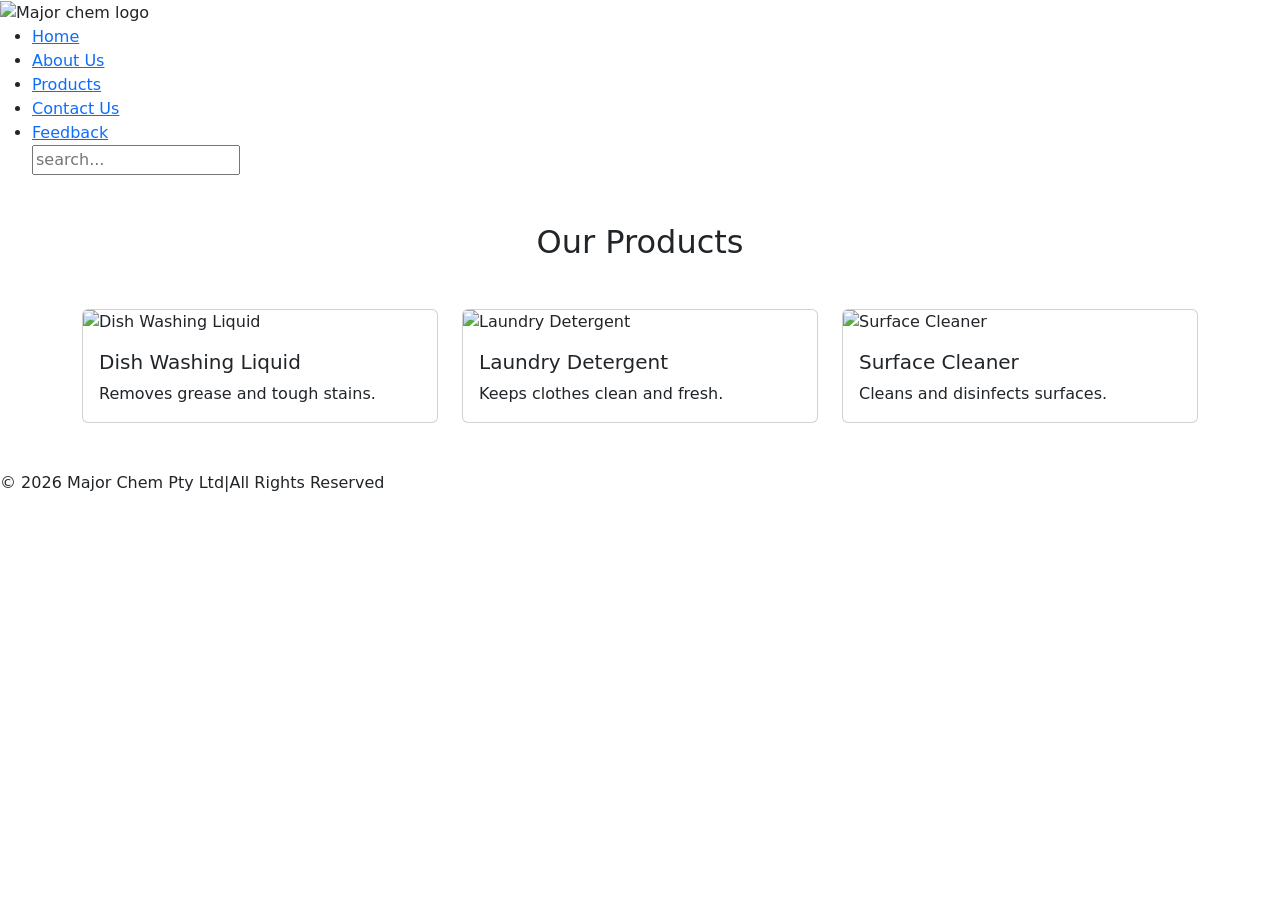
==== product.html @ 1a1cab10 "Add files via upload" ====
<!DOCTYPE html>
<html lang="en">
<head>
    <meta charset="UTF-8">
    <meta name="viewport" content="width=device-width, initial-scale=1.0">
    <title>Products</title>
    <link rel="stylesheet" href="css/style.css">
     <link href="https://cdn.jsdelivr.net/npm/bootstrap@5.3.8/dist/css/bootstrap.min.css" rel="stylesheet" integrity="sha384-sRIl4kxILFvY47J16cr9ZwB07vP4J8+LH7qKQnuqkuIAvNWLzeN8tE5YBujZqJLB" crossorigin="anonymous">
</head>
</head>
<body>
 <header>
    <div class="logo">
      <img src="images/Major chem logo.png" alt="Major chem logo" style="height: 200px">
    </div>
    <nav>
      <ul>
        <li><a href="index.html">Home</a></li>
        <li><a href="about.html">About Us</a></li>
        <li><a href="product.html">Products</a></li>
        <li><a href="contact.html">Contact Us</a></li>
        <li><a href="feedback.html">Feedback</a></li>
        <input type="text" placeholder="search...">
      </ul>
    </nav>
  </header>   
    <section class="container my-5 text-center">
        <h2>Our Products</h2>
    </section>
    <div class="container my-5">
  <div class="row g-4">
    <!-- Product 1 -->
    <div class="col-md-4">
      <div class="card">
        <img src="images/dish wash liquid.png" class="card-img-top" alt="Dish Washing Liquid">
        <div class="card-body">
          <h5 class="card-title">Dish Washing Liquid</h5>
          <p class="card-text">Removes grease and tough stains.</p>
        </div>
      </div>
    </div>
    <!-- Product 2 -->
    <div class="col-md-4">
      <div class="card">
        <img src="images/laundry detergent cleaner.png" class="card-img-top" alt="Laundry Detergent">
        <div class="card-body">
          <h5 class="card-title">Laundry Detergent</h5>
          <p class="card-text">Keeps clothes clean and fresh.</p>
        </div>
      </div>
    </div>
    <!-- Product 3 -->
    <div class="col-md-4">
      <div class="card">
        <img src="images/antibacterial disinfectant.png" class="card-img-top" alt="Surface Cleaner">
        <div class="card-body">
          <h5 class="card-title">Surface Cleaner</h5>
          <p class="card-text">Cleans and disinfects surfaces.</p>
        </div>
      </div>
    </div>
  </div>
</div> 
<footer>
 <p>© 2026 Major Chem Pty Ltd|All Rights Reserved</p>
</footer>
</body>
</html>
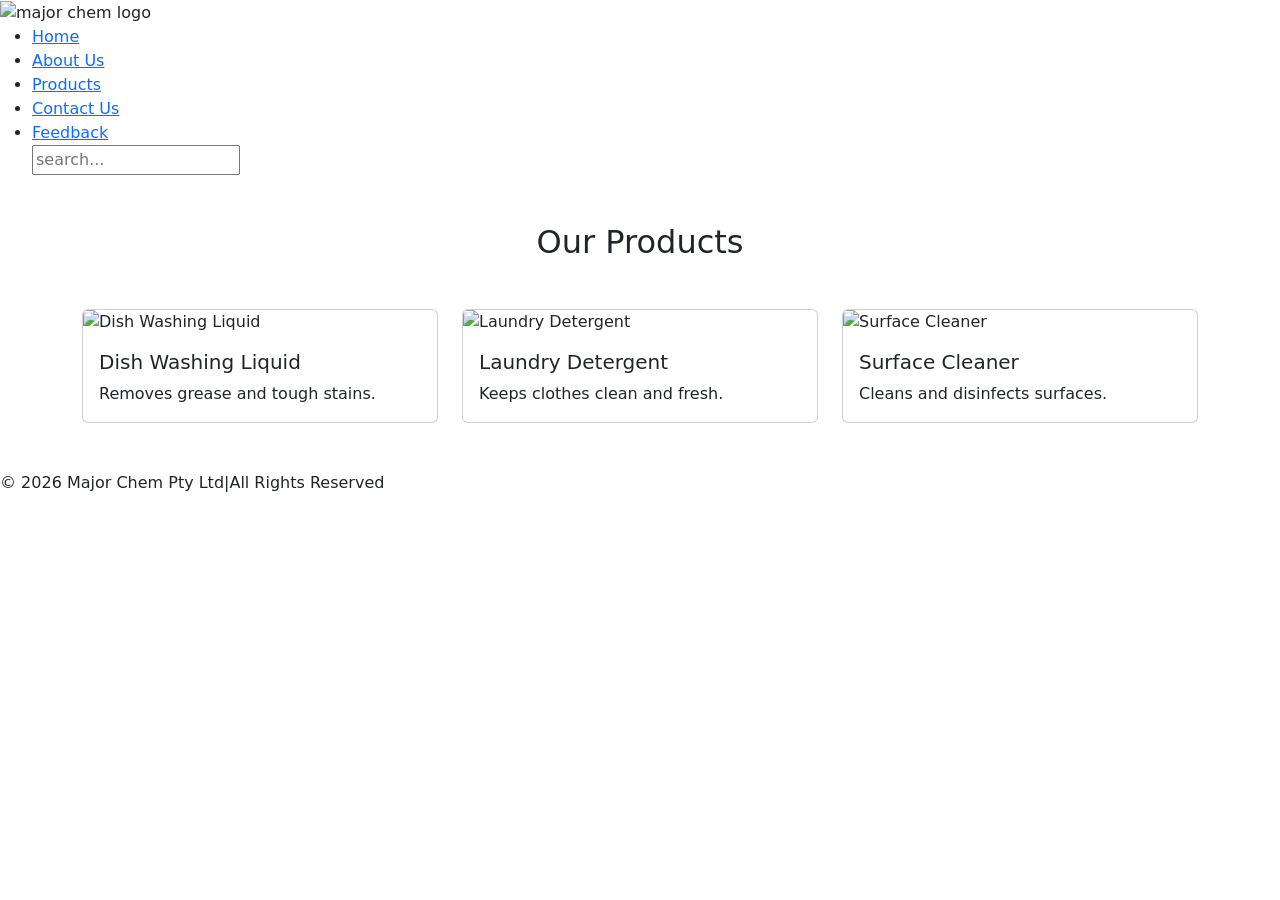
==== commit b663a1cb: "Fix HTML structure and update logo image source" ====
--- a/product.html
+++ b/product.html
@@ -11,7 +11,7 @@
 <body>
  <header>
     <div class="logo">
-      <img src="images/Major chem logo.png" alt="Major chem logo" style="height: 200px">
+      <img src="Images/major chem logo.png" alt="major chem logo" style="height: 200px">
     </div>
     <nav>
       <ul>
@@ -32,7 +32,7 @@
     <!-- Product 1 -->
     <div class="col-md-4">
       <div class="card">
-        <img src="images/dish wash liquid.png" class="card-img-top" alt="Dish Washing Liquid">
+        <img src="Images/dish wash liquid.png" class="card-img-top" alt="Dish Washing Liquid">
         <div class="card-body">
           <h5 class="card-title">Dish Washing Liquid</h5>
           <p class="card-text">Removes grease and tough stains.</p>
@@ -42,7 +42,7 @@
     <!-- Product 2 -->
     <div class="col-md-4">
       <div class="card">
-        <img src="images/laundry detergent cleaner.png" class="card-img-top" alt="Laundry Detergent">
+        <img src="Images/laundry detergent cleaner.png" class="card-img-top" alt="Laundry Detergent">
         <div class="card-body">
           <h5 class="card-title">Laundry Detergent</h5>
           <p class="card-text">Keeps clothes clean and fresh.</p>
@@ -52,7 +52,7 @@
     <!-- Product 3 -->
     <div class="col-md-4">
       <div class="card">
-        <img src="images/antibacterial disinfectant.png" class="card-img-top" alt="Surface Cleaner">
+        <img src="Images/antibacterial disinfectant.png" class="card-img-top" alt="Surface Cleaner">
         <div class="card-body">
           <h5 class="card-title">Surface Cleaner</h5>
           <p class="card-text">Cleans and disinfects surfaces.</p>
@@ -65,4 +65,4 @@
  <p>© 2026 Major Chem Pty Ltd|All Rights Reserved</p>
 </footer>
 </body>
-</html>+</html>
